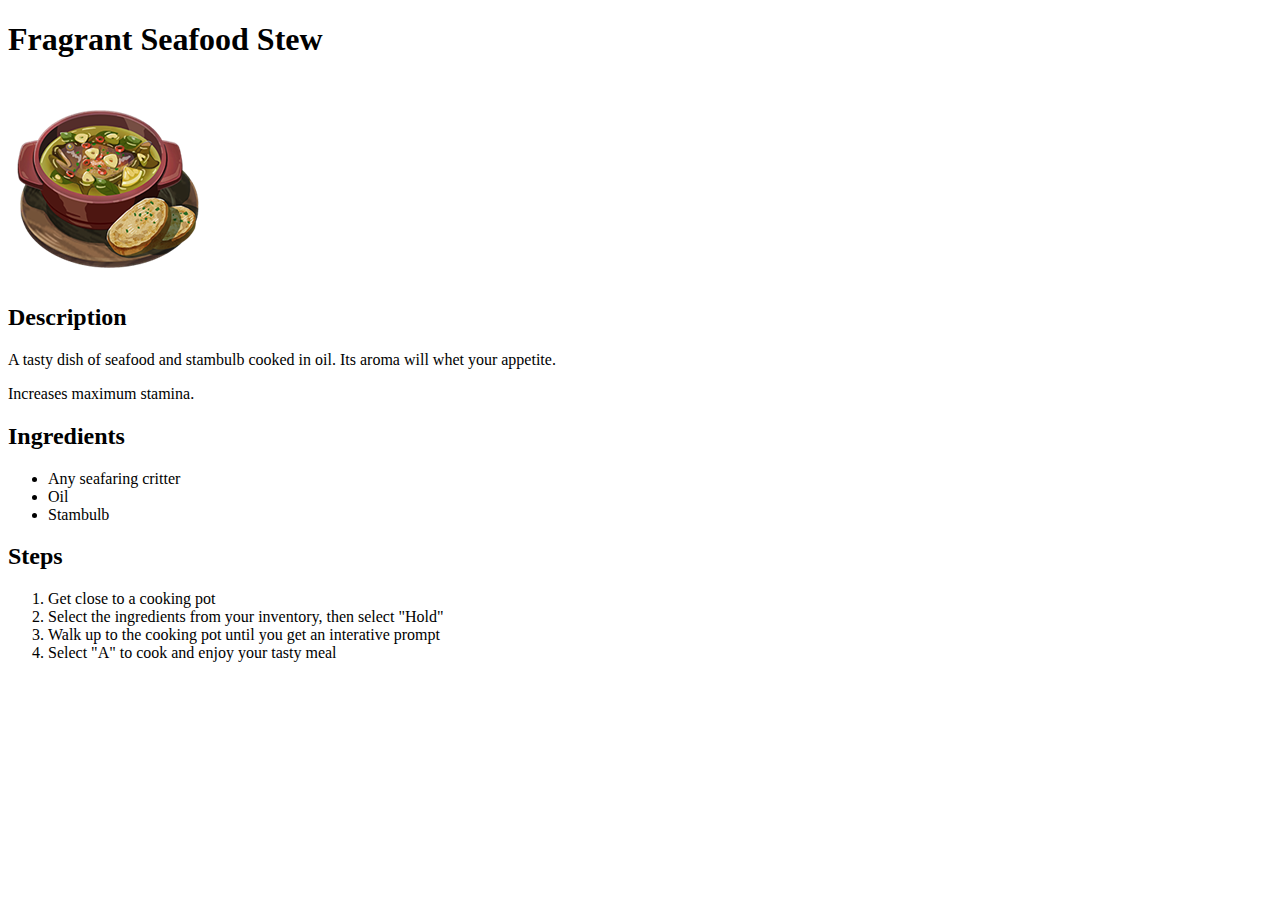
==== recipes/fragrant-seafood-stew.html @ b77695f8 "Create index and first complete recipe page" ====
<!DOCTYPE html>
<html lang="en">
    <head>
        <meta charset="UTF-8">
        <title>Fragrant Seafood Stew</title>
    </head>
    <body>
        <h1>Fragrant Seafood Stew</h1>
        <img src="../images/fragrant-seafood-stew.png" alt="picture of Fragrant Seafood Stew">
            <h2>Description</h2>
                <p>
                    A tasty dish of seafood and stambulb cooked in oil. Its aroma will whet your appetite.
                </p>
                <p>
                    Increases maximum stamina.
                </p>
            <h2>Ingredients</h2>
                <ul>
                    <li>Any seafaring critter</li>
                    <li>Oil</li>
                    <li>Stambulb</li>
                </ul>
            <h2>Steps</h2>
                <ol>
                    <li>Get close to a cooking pot</li>
                    <li>Select the ingredients from your inventory, then select "Hold"</li>
                    <li>Walk up to the cooking pot until you get an interative prompt</li>
                    <li>Select "A" to cook and enjoy your tasty meal</li>
                </ol>


    </body>
</html>
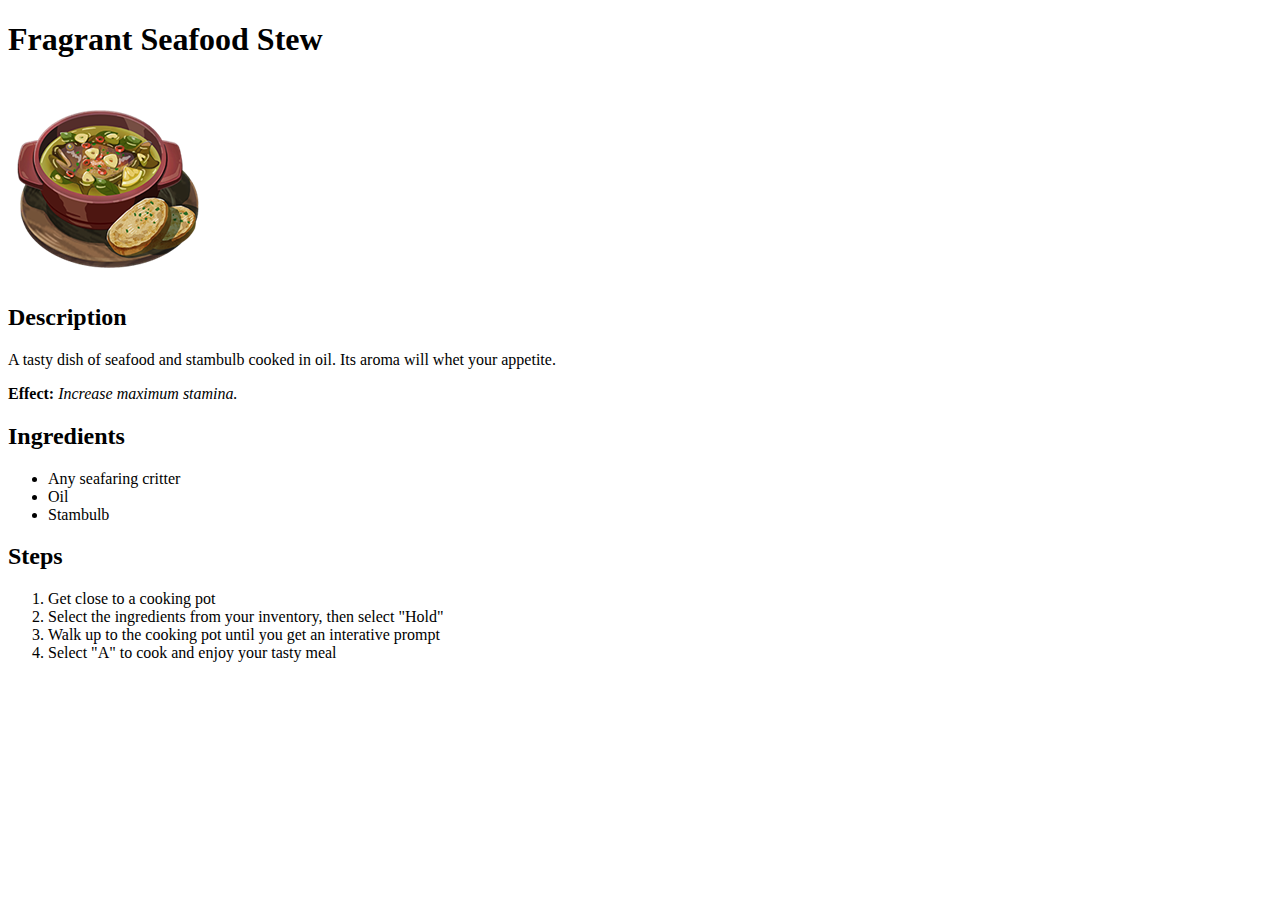
==== commit 3a5ca1e9: "Include small edit to fragrant seafood recipe" ====
--- a/recipes/fragrant-seafood-stew.html
+++ b/recipes/fragrant-seafood-stew.html
@@ -12,7 +12,7 @@
                     A tasty dish of seafood and stambulb cooked in oil. Its aroma will whet your appetite.
                 </p>
                 <p>
-                    Increases maximum stamina.
+                    <strong>Effect: </strong><em>Increase maximum stamina.</em>
                 </p>
             <h2>Ingredients</h2>
                 <ul>
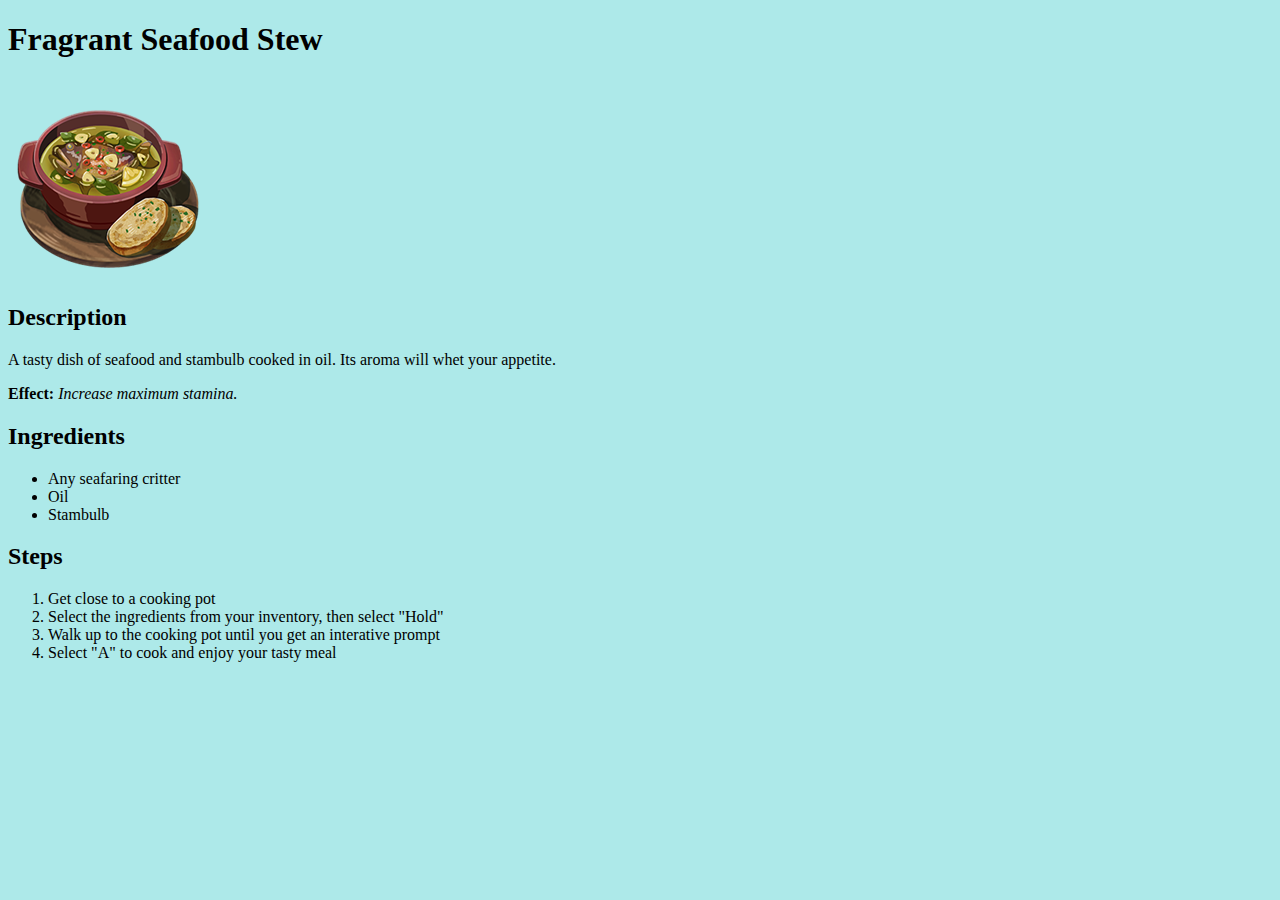
==== commit ee66552a: "Add css file with backgrounds to each page" ====
--- a/recipes/fragrant-seafood-stew.html
+++ b/recipes/fragrant-seafood-stew.html
@@ -1,6 +1,7 @@
 <!DOCTYPE html>
 <html lang="en">
     <head>
+        <link rel="stylesheet" href="../style.css"/>
         <meta charset="UTF-8">
         <title>Fragrant Seafood Stew</title>
     </head>
--- a/style.css
+++ b/style.css
@@ -0,0 +1,14 @@
+#Front-page {
+    background-image: url("./images/totk-abyss.jpg");
+    background-size: cover;
+    font-family: 'Segoe UI', Tahoma, Geneva, Verdana, sans-serif;
+}
+
+.Title-heading {
+    color:rgb(5, 41, 41);
+    font-size: 50px;
+}
+
+body {
+    background-color: rgb(173, 233, 233);
+}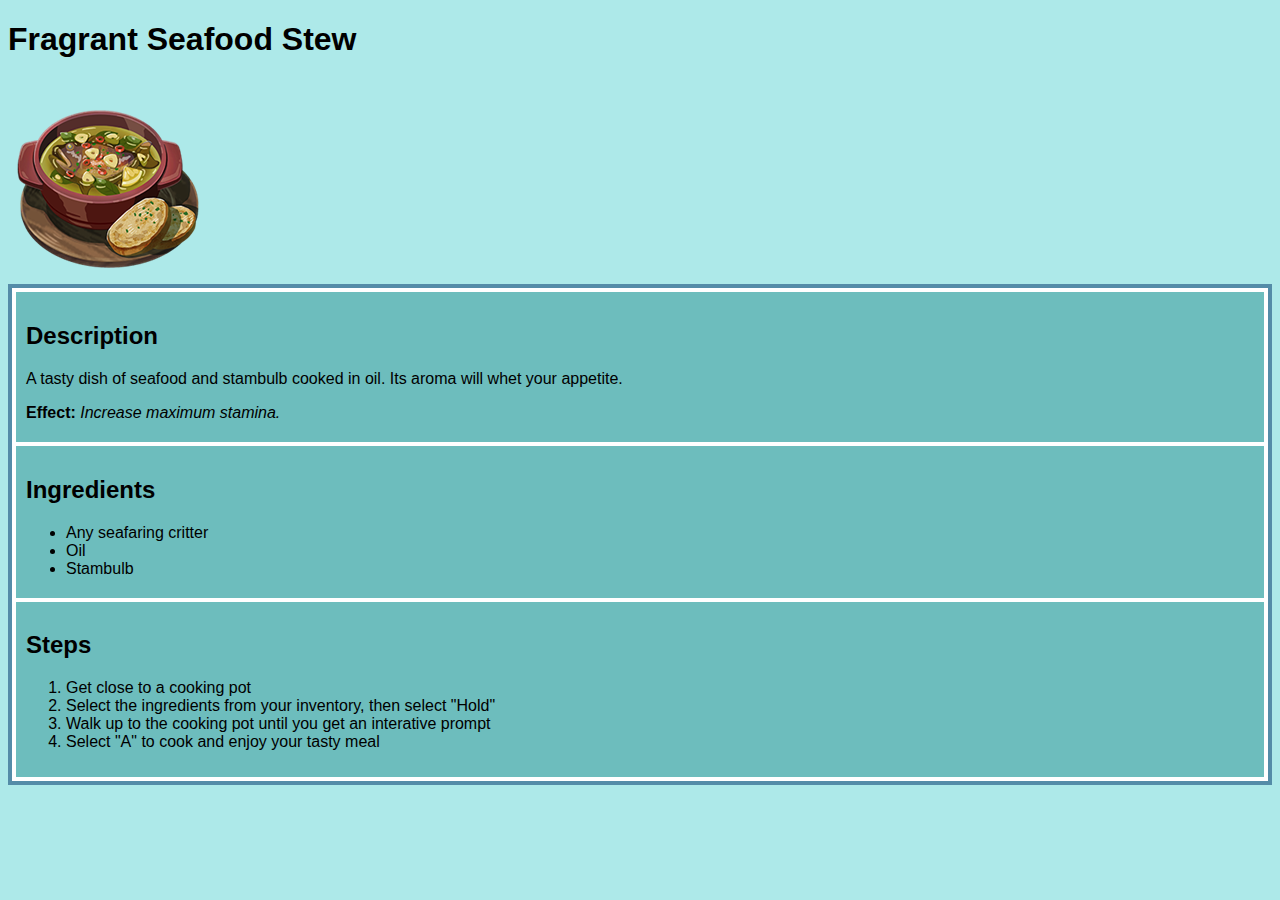
==== commit 9d65af25: "Add ugly margin, padding, and borders to all pages" ====
--- a/recipes/fragrant-seafood-stew.html
+++ b/recipes/fragrant-seafood-stew.html
@@ -7,7 +7,9 @@
     </head>
     <body>
         <h1>Fragrant Seafood Stew</h1>
-        <img src="../images/fragrant-seafood-stew.png" alt="picture of Fragrant Seafood Stew">
+        <img src="../images/fragrant-seafood-stew.png" alt="picture of Fragrant Seafood Stew" class="img-center">
+        <div class="outside-recipe-section">
+        <div class="recipe-description">
             <h2>Description</h2>
                 <p>
                     A tasty dish of seafood and stambulb cooked in oil. Its aroma will whet your appetite.
@@ -15,12 +17,16 @@
                 <p>
                     <strong>Effect: </strong><em>Increase maximum stamina.</em>
                 </p>
+        </div>
+        <div class="recipe-ingredients">
             <h2>Ingredients</h2>
                 <ul>
                     <li>Any seafaring critter</li>
                     <li>Oil</li>
                     <li>Stambulb</li>
                 </ul>
+        </div>
+        <div class="recipe-steps">
             <h2>Steps</h2>
                 <ol>
                     <li>Get close to a cooking pot</li>
@@ -28,7 +34,8 @@
                     <li>Walk up to the cooking pot until you get an interative prompt</li>
                     <li>Select "A" to cook and enjoy your tasty meal</li>
                 </ol>
-
+        </div>
+    </div>
 
     </body>
 </html> 
--- a/style.css
+++ b/style.css
@@ -1,7 +1,13 @@
+* {
+    box-sizing: border-box;
+    font-family: Arial, Helvetica, sans-serif;
+}
+
+
 #Front-page {
     background-image: url("./images/totk-abyss.jpg");
     background-size: cover;
-    font-family: 'Segoe UI', Tahoma, Geneva, Verdana, sans-serif;
+    
 }
 
 .Title-heading {
@@ -11,4 +17,47 @@
 
 body {
     background-color: rgb(173, 233, 233);
+}
+
+.Front-page-bullets {
+    margin: 20px;
+    font-size: large;
+    background-color: rgba(2, 25, 36, 0.05);
+    width: 250px;
+
+}
+
+.recipe-description{
+    border: solid white 4px;
+    box-sizing: border-box;
+    background-color: #6dbdbd;;
+    padding: 10px;
+
+}
+
+.recipe-ingredients{
+    border: solid white 4px;
+    box-sizing: border-box;
+    background-color: #6dbdbd;;
+    margin-top: -10px;
+    margin-bottom: -10px;
+    padding: 10px;
+
+}
+.recipe-steps{
+    border: solid white 4px;
+    box-sizing: border-box;
+    background-color: #6dbdbd;;
+    padding: 10px
+
+}
+
+.outside-recipe-section {
+    border: solid #548CA8 4px;
+
+}
+
+.img-center {
+
+
 }